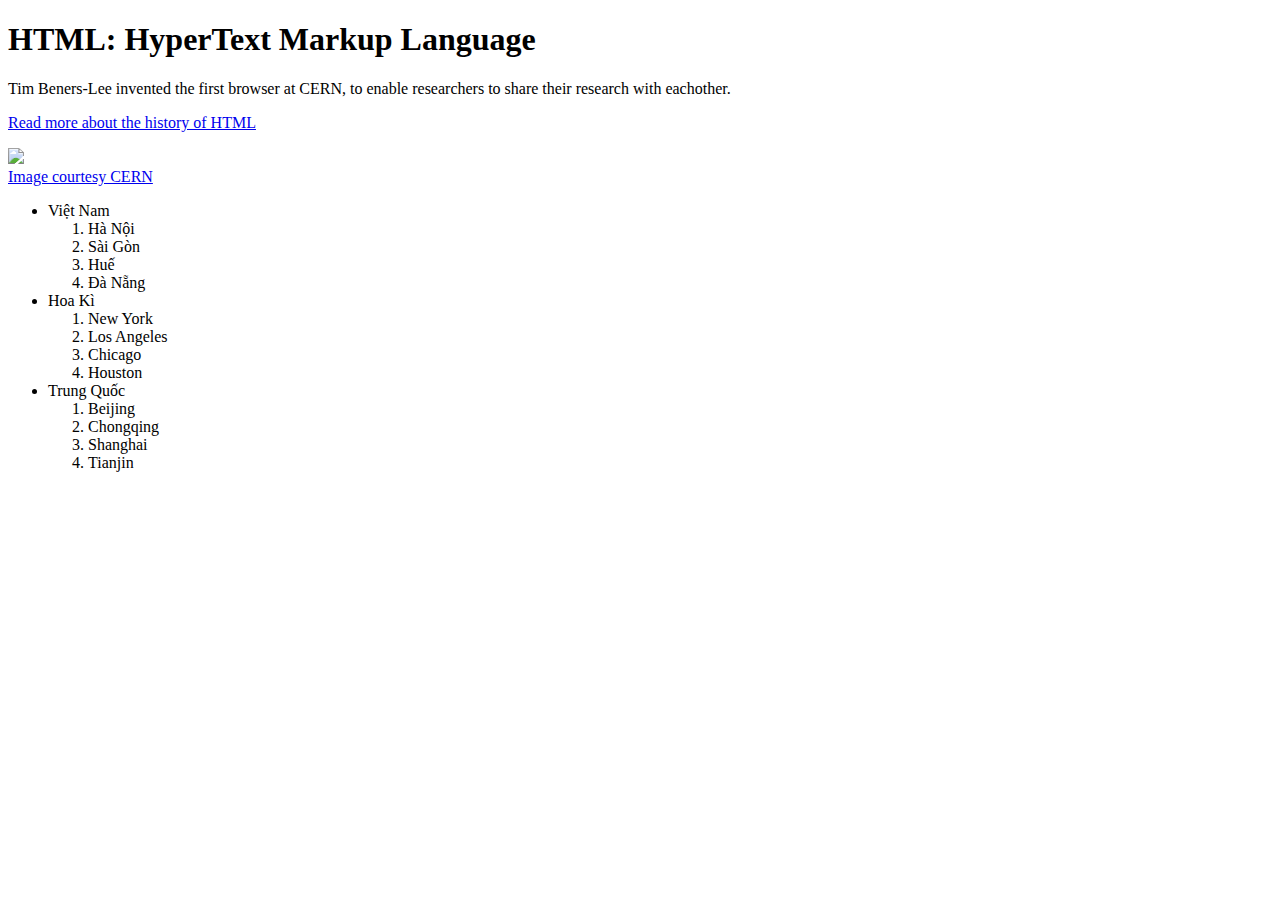
==== index.html @ 3f12a531 "Nop bai" ====
<!DOCTYPE html>
<html>

<head>
    <meta charset="UTF-8" />
    <meta name="viewport" content="width=device-width, initial-scale=1.0" />
    <title>HTML links</title>
</head>

<body>

    <div>
        <h1>HTML: HyperText Markup Language</h1>
        <p>Tim Beners-Lee invented the first browser at CERN,
            to enable researchers to share their research with eachother.</p>
        <a target="blank" href="http://home.web.cern.ch/topics/birth-web">Read more about the history of HTML
            <p>
                <img src="https://www.kasandbox.org/programming-images/misc/tim-berners-lee-webpage.png" width="300">
                <br />Image courtesy CERN
            </p>
        </a>
    </div>

    <div>
        <ul>
            <li>Việt Nam
                <ol>
                    <li>Hà Nội</li>
                    <li>Sài Gòn</li>
                    <li>Huế</li>
                    <li>Đà Nẵng</li>
                </ol>
            </li>

            <li>Hoa Kì
                <ol>
                    <li>New York</li>
                    <li>Los Angeles</li>
                    <li>Chicago</li>
                    <li>Houston</li>
                </ol>
            </li>

            <li>Trung Quốc
                <ol>
                    <li>Beijing</li>
                    <li>Chongqing</li>
                    <li>Shanghai</li>
                    <li>Tianjin</li>
                </ol>
            </li>
        </ul>

    </div>

</body>

</html>
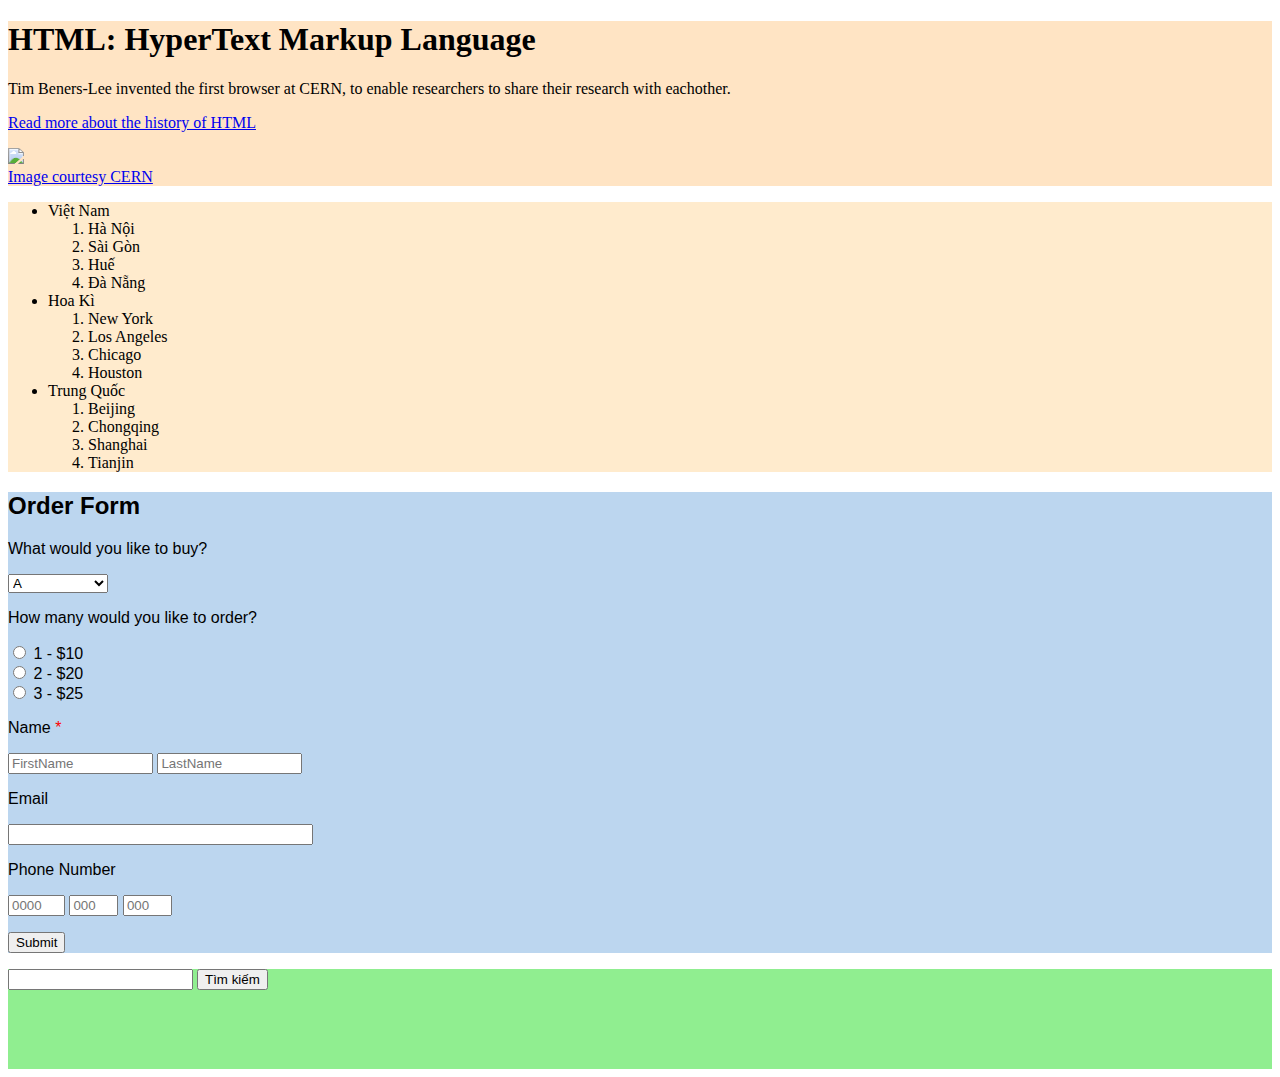
==== commit d8fbbf1b: "bai thuc hanh" ====
--- a/index.html
+++ b/index.html
@@ -4,12 +4,12 @@
 <head>
     <meta charset="UTF-8" />
     <meta name="viewport" content="width=device-width, initial-scale=1.0" />
-    <title>HTML links</title>
+    <title>SimpleForm.html</title>
 </head>
 
 <body>
 
-    <div>
+    <div style="background-color: bisque;">
         <h1>HTML: HyperText Markup Language</h1>
         <p>Tim Beners-Lee invented the first browser at CERN,
             to enable researchers to share their research with eachother.</p>
@@ -21,7 +21,7 @@
         </a>
     </div>
 
-    <div>
+    <div style="background-color: blanchedalmond;">
         <ul>
             <li>Việt Nam
                 <ol>
@@ -53,6 +53,45 @@
 
     </div>
 
+    <div style="background-color: #bcd6ef; font-family: 'Lucida Sans', 'Lucida Sans Regular', 'Lucida Grande', 'Lucida Sans Unicode', Geneva, Verdana, sans-serif;">
+        <form method="get" action="SimpleForm.html">
+            <h2>Order Form</h2>
+
+            <p>What would you like to buy?</p>
+            <select style="width: 100px;">
+                <option value = "1$">A</option>
+                <option value = "2$">B</option>
+                <option value = "3$">C</option>
+            </select>
+
+            <p>How many would you like to order?</p>
+            <input type="radio" name="rd" /> 1 - $10 <br />
+            <input type="radio" name="rd" /> 2 - $20 <br />
+            <input type="radio" name="rd" /> 3 - $25 <br />
+
+            <p>Name <span style="color: red">*</span> </p>
+            <input type = "text" name="firstname" placeholder="FirstName" size="15"/>
+            <input type = "text" name="lastname" placeholder="LastName" size="15"/>
+            
+            <p>Email</p>
+            <input type = "text" name="email" size="35"/>
+            
+            <p>Phone Number</p>
+            <input type = "text" name="phone1" size="4" placeholder="0000"/>
+            <input type = "text" name="phone2" size="3" placeholder="000"/>
+            <input type = "text" name="phone3" size="3" placeholder="000"/>
+
+            <p><input type = "button" name="btSubmit" value="Submit"/></p>
+        </form>
+    </div>
+
+    <div style="background-color: lightgreen;height: 100px;" >
+        <form method="post" action="https://www.google.com.vn/search">
+            <input type="text"/>
+            <input type="submit" value="Tìm kiếm"/>
+        </form>
+    </div>
+
 </body>
 
 </html>